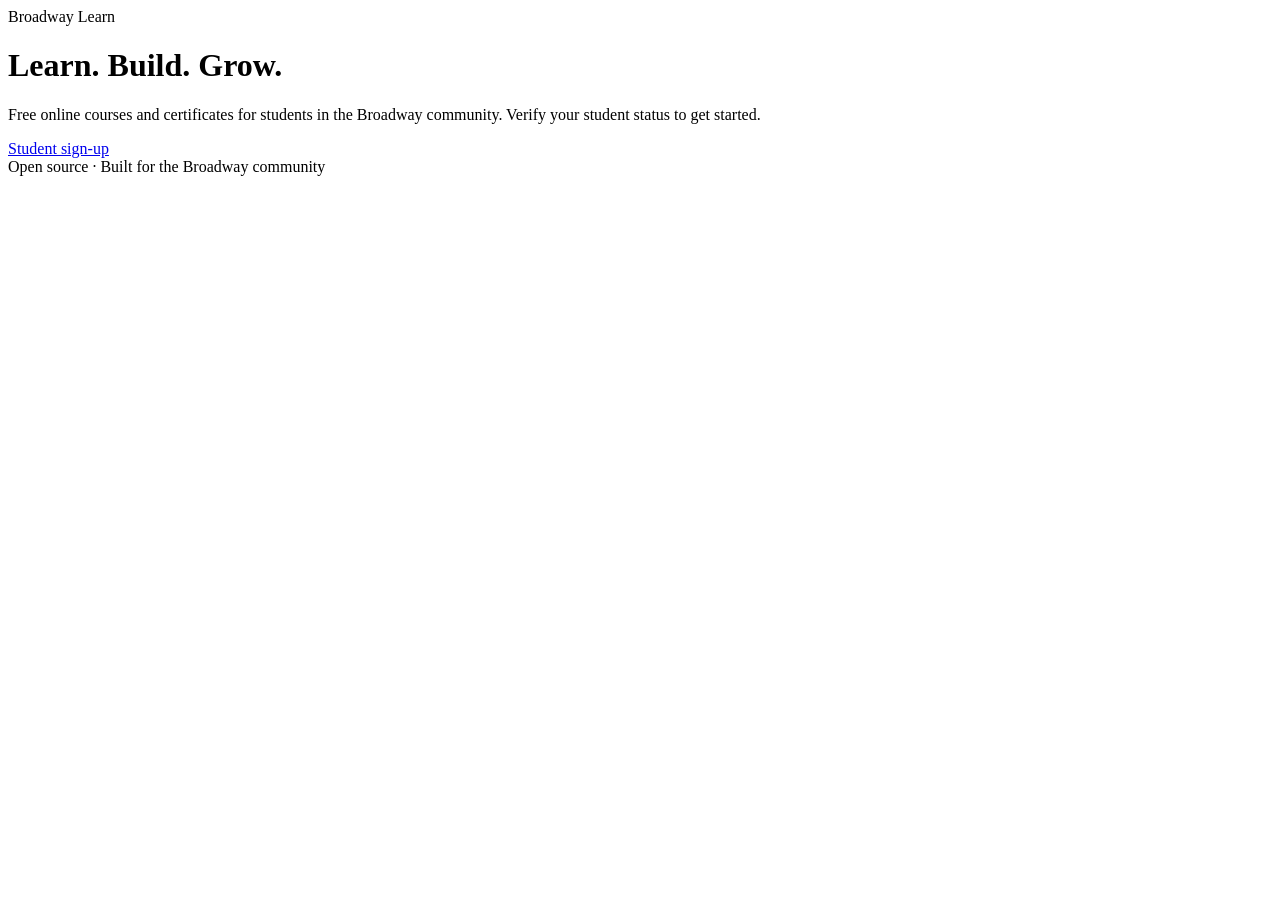
==== templates/index.html @ a74dfa75 "Add styling and home page" ====
<!DOCTYPE html>
<html>
<head>
  <meta charset="utf-8">
  <meta name="viewport" content="width=device-width, initial-scale=1">
  <title>Broadway Learn</title>
  <link rel="stylesheet" href="{{ url_for('static', filename='style.css') }}">
</head>
<body>
  <header><div class="brand">Broadway <span>Learn</span></div></header>
  <main>
    <div class="card">
      <h1>Learn. Build. Grow.</h1>
      <p class="muted">Free online courses and certificates for students in the Broadway community. Verify your student status to get started.</p>
      <a class="btn" href="/signup">Student sign-up</a>
    </div>
  </main>
  <footer>Open source · Built for the Broadway community</footer>
</body>
</html>
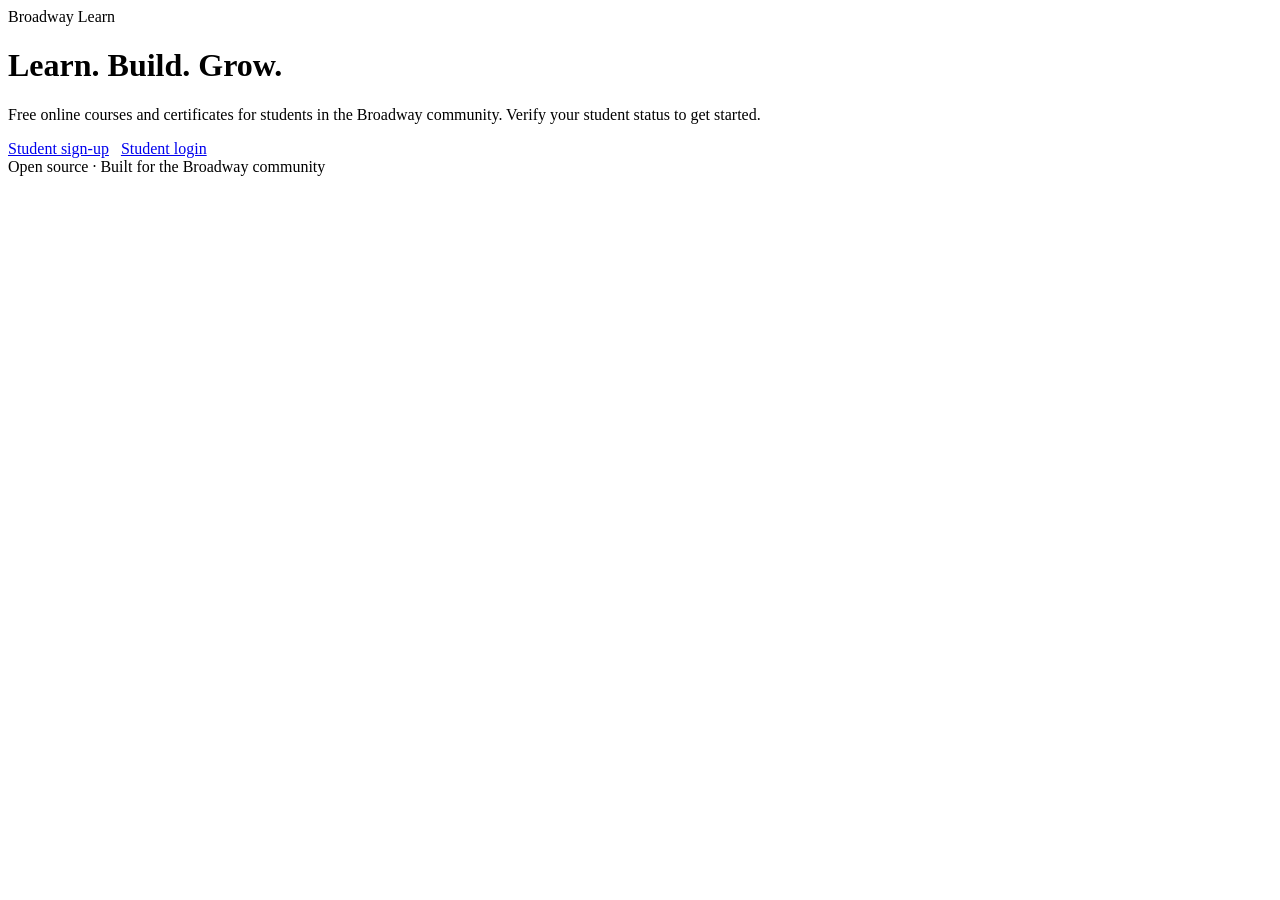
==== commit 1e44e21f: "Add student login and verified-only courses page" ====
--- a/templates/index.html
+++ b/templates/index.html
@@ -13,6 +13,7 @@
       <h1>Learn. Build. Grow.</h1>
       <p class="muted">Free online courses and certificates for students in the Broadway community. Verify your student status to get started.</p>
       <a class="btn" href="/signup">Student sign-up</a>
+      <a class="btn" href="/login" style="margin-left:8px;">Student login</a>
     </div>
   </main>
   <footer>Open source · Built for the Broadway community</footer>
